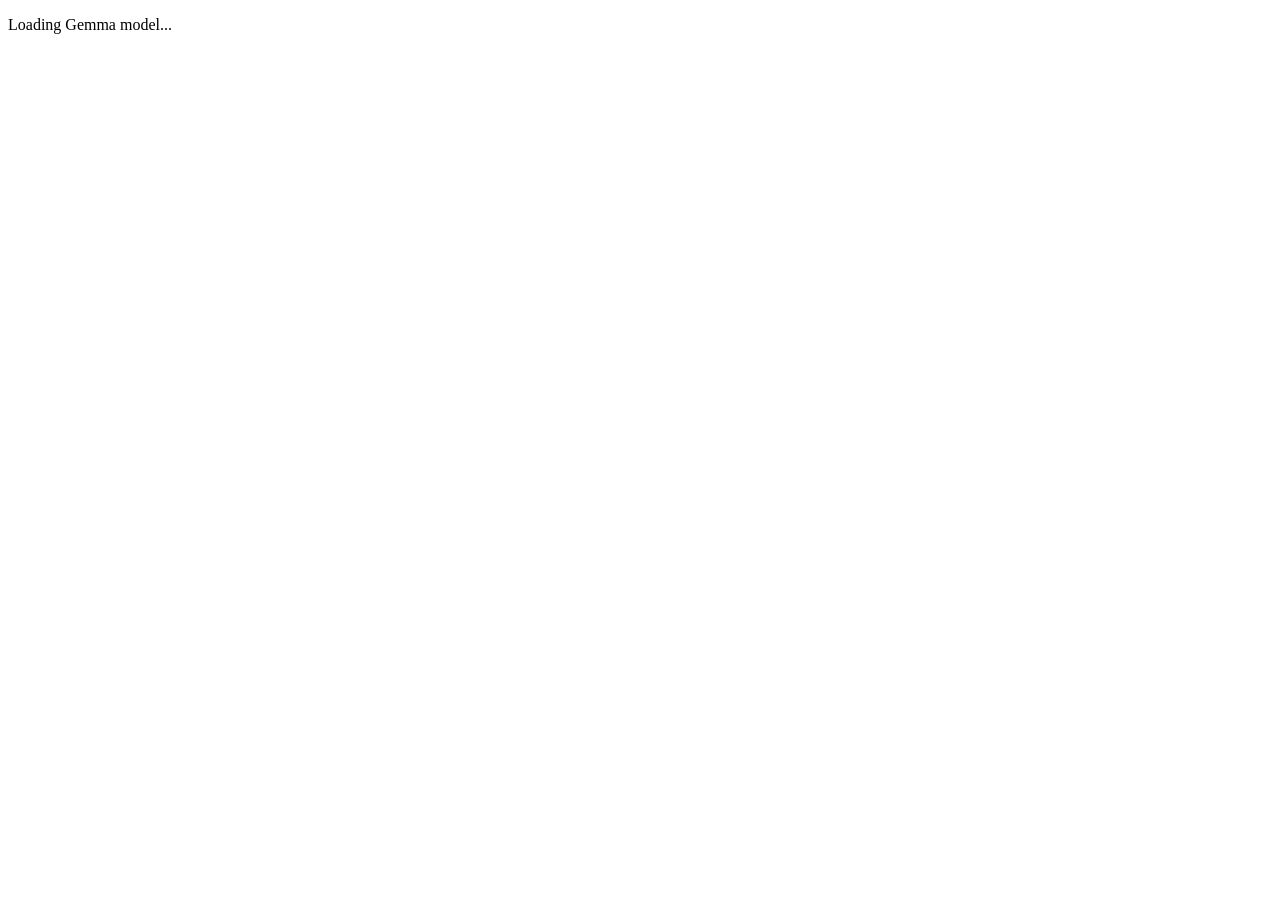
==== basic.html @ 97d74f1f "Added slides and workshop files" ====
<!doctype html>
<html lang="en">
  <head>
    <meta charset="UTF-8" />
    <meta name="viewport" content="width=device-width, initial-scale=1.0" />
    <title>Document</title>
  </head>
  <body>
    <p id="status">Loading Gemma model...</p>
    <script type="module">
      import { CreateMLCEngine } from 'https://esm.run/@mlc-ai/web-llm'

      const statusEl = document.getElementById('status')
      const engine = await CreateMLCEngine('gemma-2-2b-it-q4f16_1-MLC', {
        initProgressCallback: ({ text, progress }) => {
          statusEl.textContent = text
        },
      })
      statusEl.textContent = 'Model ready!'
      await new Promise(requestAnimationFrame) // let the browser paint before the blocking inference call

      const response = await engine.chat.completions.create({
        messages: [{ role: 'user', content: 'What is WebGPU?' }],
      })

      console.log(response.choices[0].message.content)
    </script>
  </body>
</html>
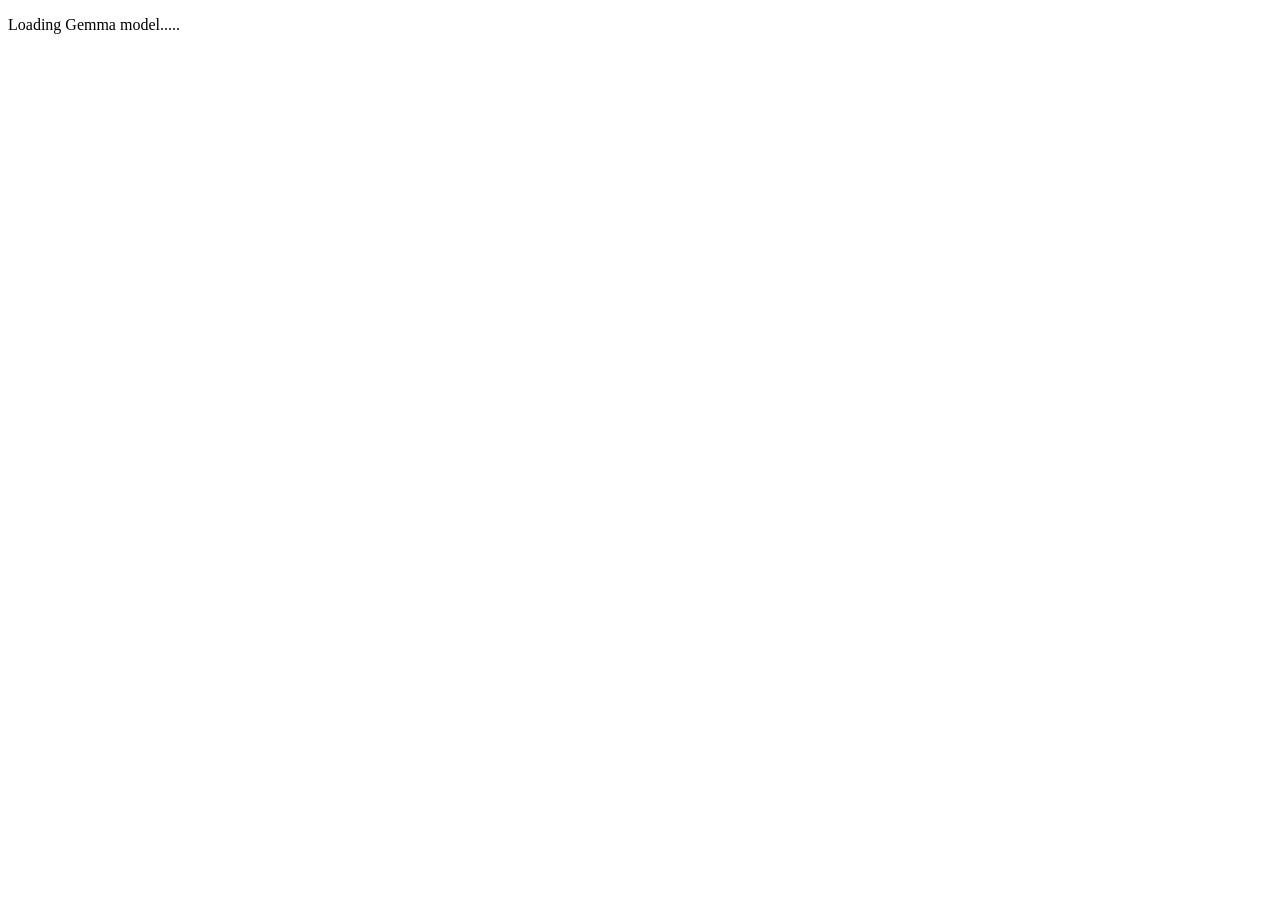
==== commit e4f9c27f: "changes base message when loading model" ====
--- a/basic.html
+++ b/basic.html
@@ -6,7 +6,7 @@
     <title>Document</title>
   </head>
   <body>
-    <p id="status">Loading Gemma model...</p>
+    <p id="status">Loading Gemma model.....</p>
     <script type="module">
       import { CreateMLCEngine } from 'https://esm.run/@mlc-ai/web-llm'
 
